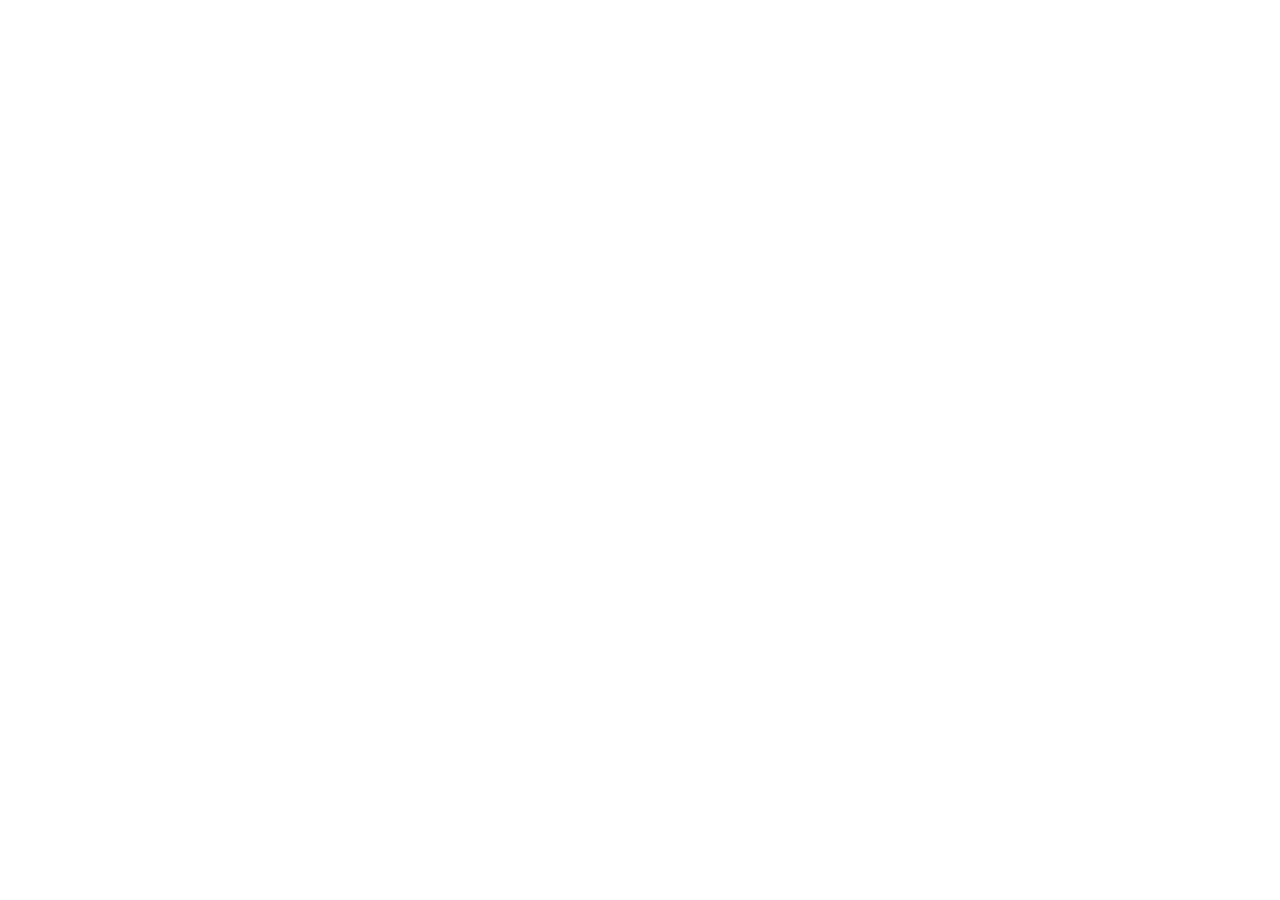
==== admin/index.html @ 55e9e248 "Update index.html" ====
<!DOCTYPE html>
<html>
<head>
  <meta charset="utf-8" />
  <meta name="viewport" content="width=device-width, initial-scale=1.0" />
  <title>Админка PlantGuide</title>
  <script src="https://unpkg.com/decap-cms@^3.0.0/dist/decap-cms.js"></script>
</head>
<body>
  <div id="nc-root"></div>
</body>
</html>
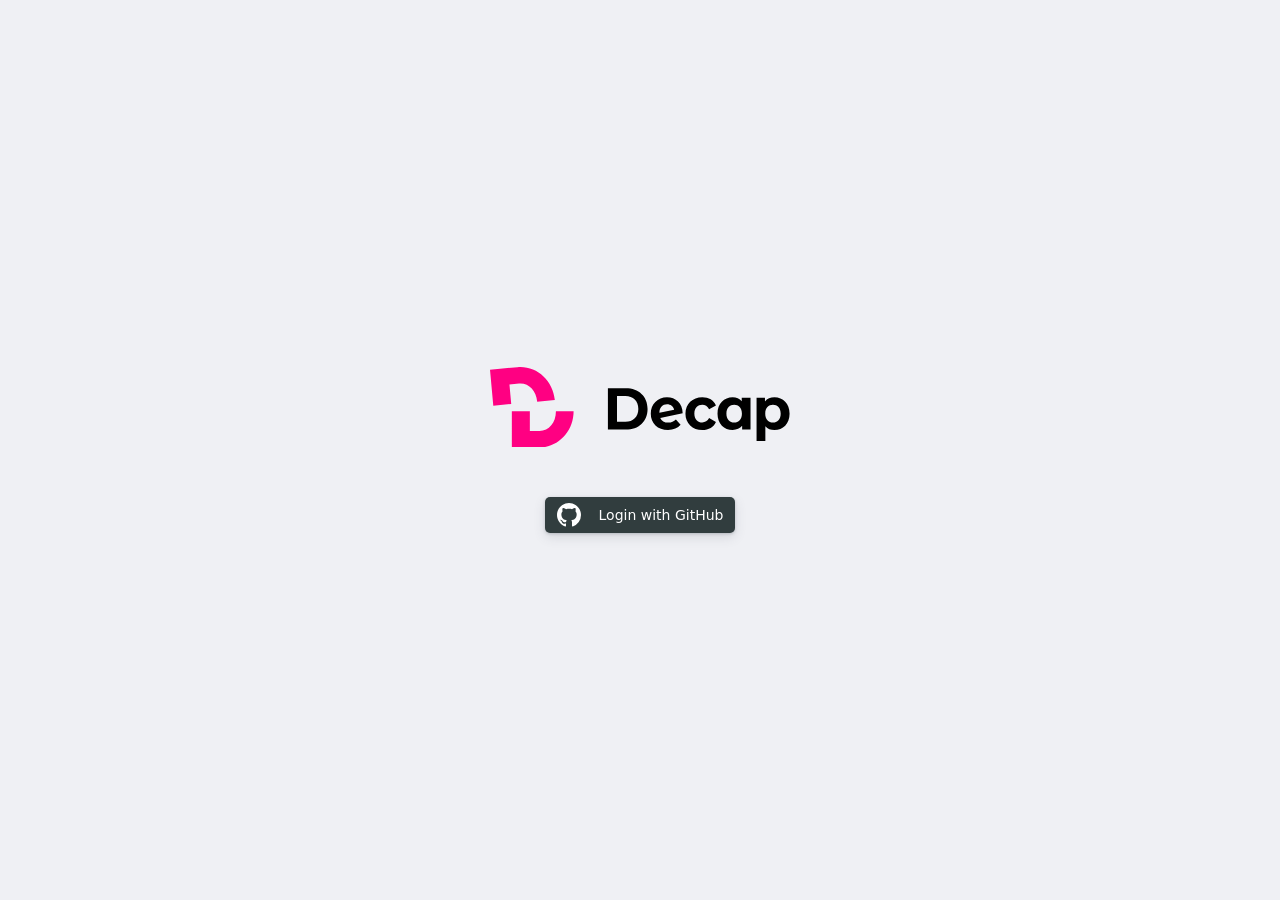
==== commit 4b0fad26: "Восстановлена админка Decap CMS" ====
--- a/admin/index.html
+++ b/admin/index.html
@@ -2,11 +2,10 @@
 <html>
 <head>
   <meta charset="utf-8" />
-  <meta name="viewport" content="width=device-width, initial-scale=1.0" />
-  <title>Админка PlantGuide</title>
-  <script src="https://unpkg.com/decap-cms@^3.0.0/dist/decap-cms.js"></script>
+  <meta name="viewport" content="width=device-width, initial-scale=1" />
+  <title>PlantGuide CMS</title>
 </head>
 <body>
-  <div id="nc-root"></div>
+  <script src="decap-cms.js"></script>
 </body>
-</html>
+</html>
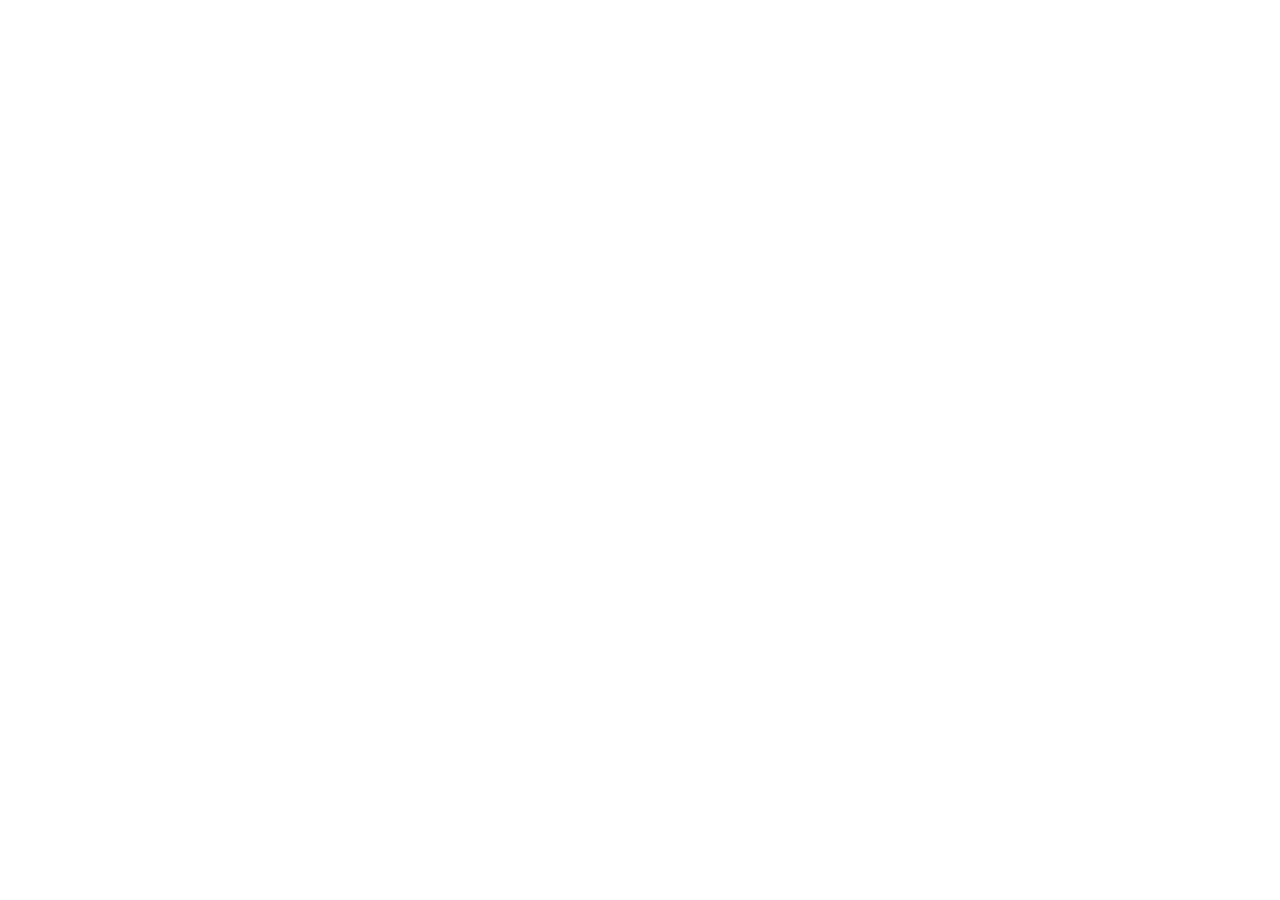
==== commit b02108f6: "Create index.html" ====
--- a/admin/index.html
+++ b/admin/index.html
@@ -8,4 +8,4 @@
 <body>
   <script src="decap-cms.js"></script>
 </body>
-</html>+</html>
